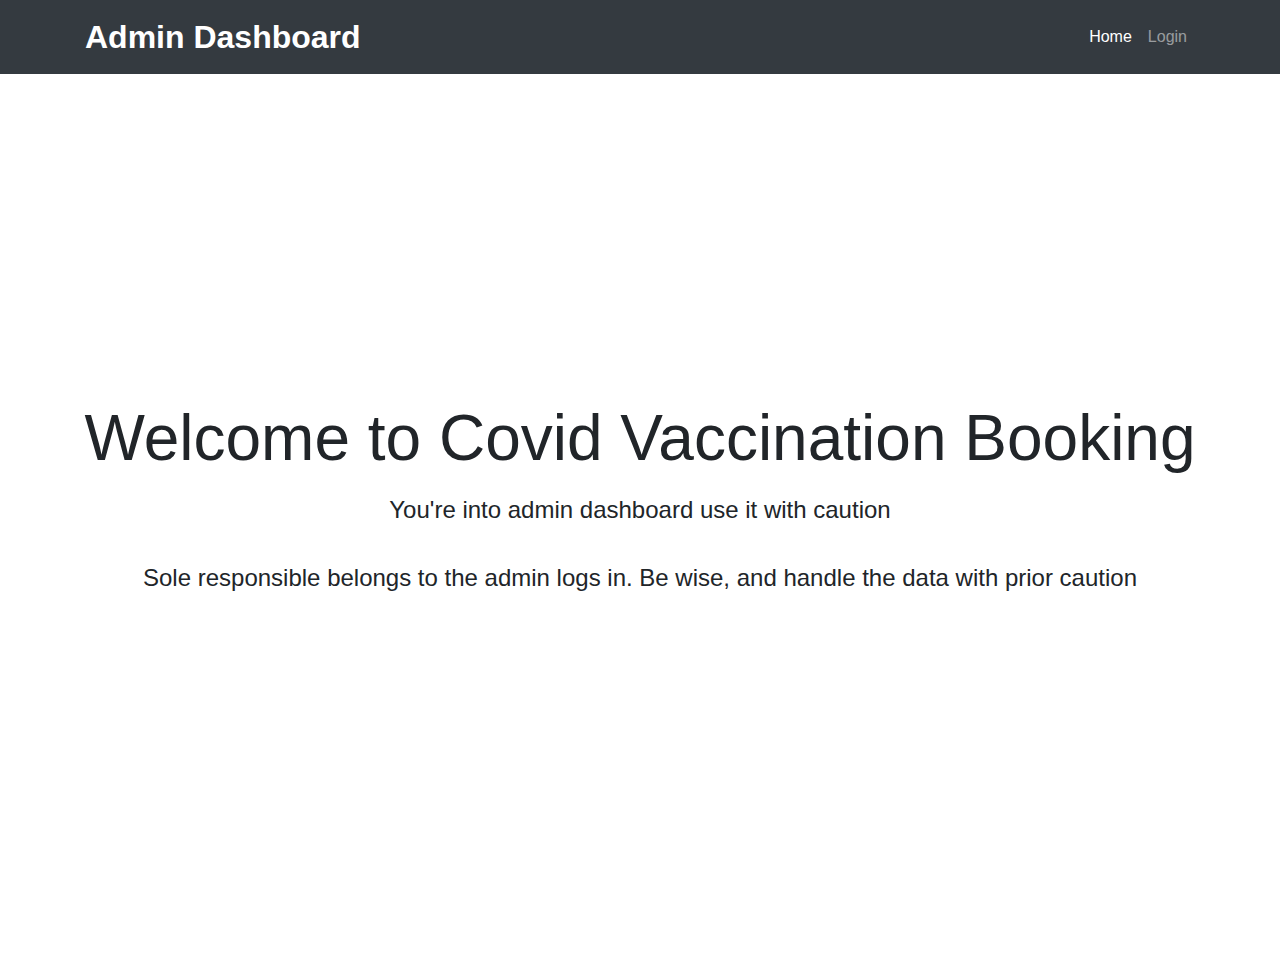
==== admin/index.html @ 4bd3251b "Trivial changes" ====
<!DOCTYPE html>
<html lang="en" dir="ltr">
  <head>
    <meta charset="utf-8">
    <title>Admin panel</title>
    <meta name="viewport" content="width=device-width, initial-scale=1.0">
	  <link rel="stylesheet" href="https://maxcdn.bootstrapcdn.com/bootstrap/4.0.0/css/bootstrap.min.css">
    <style>
      /* Add some custom styles here */
      body {
        padding-top: 4rem;
      }
      .navbar-brand {
        font-weight: bold;
        font-size: 2rem;
      }
      .btn-primary {
        background-color: #007bff;
        border-color: #007bff;
      }
      .btn-primary:hover {
        background-color: #0069d9;
        border-color: #0062cc;
      }
      .table thead th {
        background-color: #007bff;
        color: #fff;
      }
      .table tbody td {
        vertical-align: middle;
      }
      .table tbody tr:nth-child(even) {
        background-color: #f2f2f2;
      }
      .main-container {
        display: flex;
        flex-direction: column;
        align-items: center;
        justify-content: center;
        height: 100vh;
      }
      .main-container h1 {
        font-size: 4rem;
        margin-bottom: 1rem;
      }
      .main-container p {
        font-size: 1.5rem;
        text-align: center;
        margin-bottom: 2rem;
      }
    </style>
  </head>
  <body>
<nav class="navbar navbar-expand-lg navbar-dark bg-dark fixed-top">
  <div class="container">
    <a class="navbar-brand" href="#">Admin Dashboard</a>
    <button class="navbar-toggler" type="button" data-toggle="collapse" data-target="#navbarNav" aria-controls="navbarNav" aria-expanded="false" aria-label="Toggle navigation">
      <span class="navbar-toggler-icon"></span>
    </button>
    <div class="collapse navbar-collapse" id="navbarNav">
      <ul class="navbar-nav ml-auto">
        <li class="nav-item active">
          <a class="nav-link" href="#">Home</a>
        </li>
        <li class="nav-item">
          <a class="nav-link" href="php/login.php">Login</a>
        </li>
      </ul>
    </div>
  </div>
</nav>

<div class="main-container">
	<h1>Welcome to Covid Vaccination Booking</h1>
	<p class="lead">You're into admin dashboard use it with caution</p>
	<p>Sole responsible belongs to the admin logs in. Be wise, and handle the data with prior caution</p>
</div>
  </body>
</html>
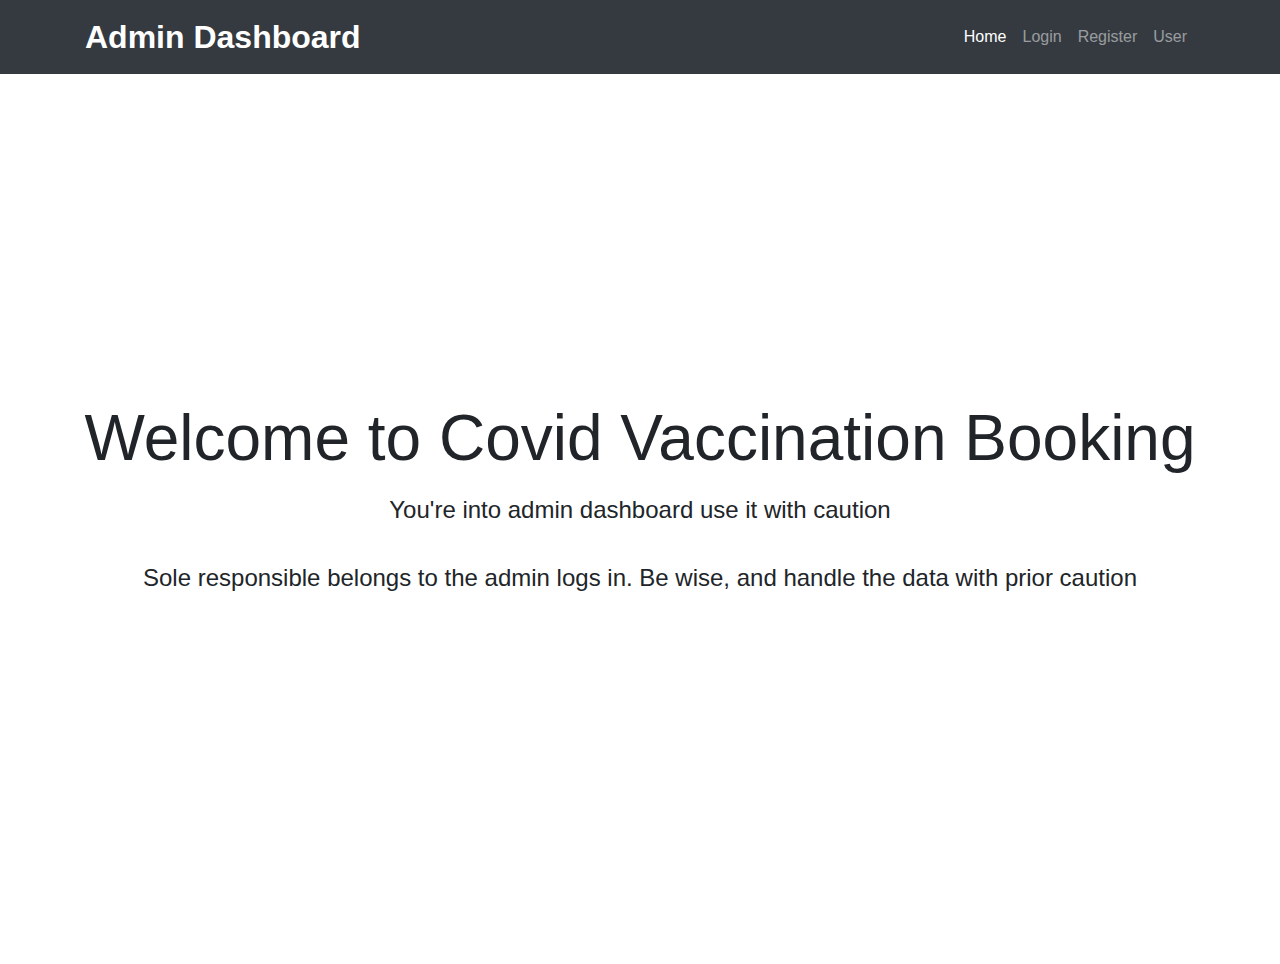
==== commit 185b471f: "Admin features added" ====
--- a/admin/index.html
+++ b/admin/index.html
@@ -65,6 +65,12 @@
         <li class="nav-item">
           <a class="nav-link" href="php/login.php">Login</a>
         </li>
+        <li class="nav-item">
+          <a class="nav-link" href="php/register.php">Register</a>
+        </li>
+        <li class="nav-item">
+          <a class="nav-link" href="../php/main.php">User</a>
+        </li>
       </ul>
     </div>
   </div>
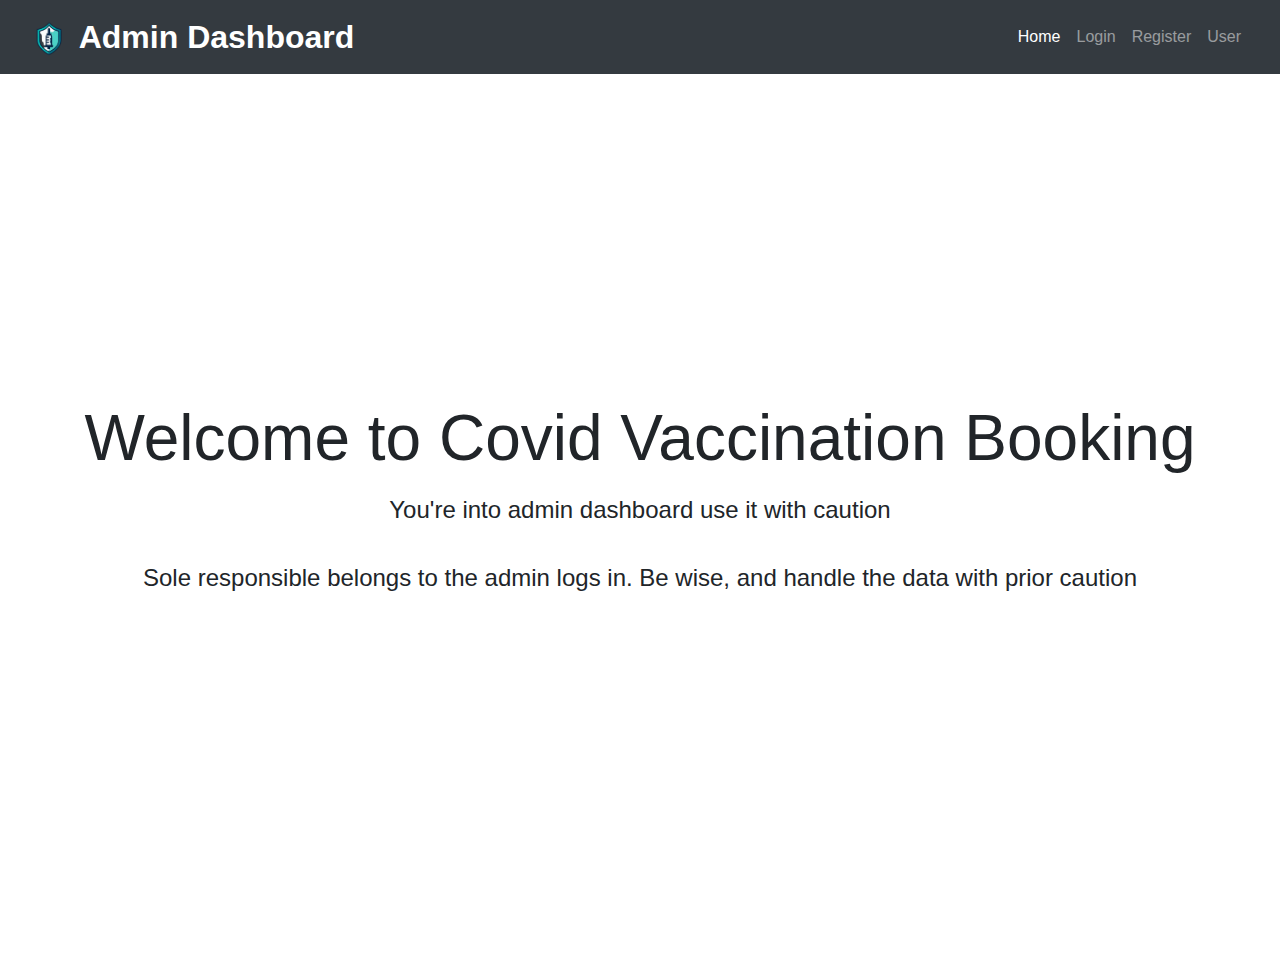
==== commit a3e7967b: "UI changes made" ====
--- a/admin/index.html
+++ b/admin/index.html
@@ -9,6 +9,7 @@
       /* Add some custom styles here */
       body {
         padding-top: 4rem;
+        font-family: 'Roboto', sans-serif;
       }
       .navbar-brand {
         font-weight: bold;
@@ -52,8 +53,10 @@
   </head>
   <body>
 <nav class="navbar navbar-expand-lg navbar-dark bg-dark fixed-top">
-  <div class="container">
-    <a class="navbar-brand" href="#">Admin Dashboard</a>
+  <div class="container-fluid">
+    <a class="navbar-brand" href="#">
+      <img src="../img/icon.png" alt="Logo" width="40" height="40" class="d-inline-block align-text-top">
+      Admin Dashboard</a>
     <button class="navbar-toggler" type="button" data-toggle="collapse" data-target="#navbarNav" aria-controls="navbarNav" aria-expanded="false" aria-label="Toggle navigation">
       <span class="navbar-toggler-icon"></span>
     </button>
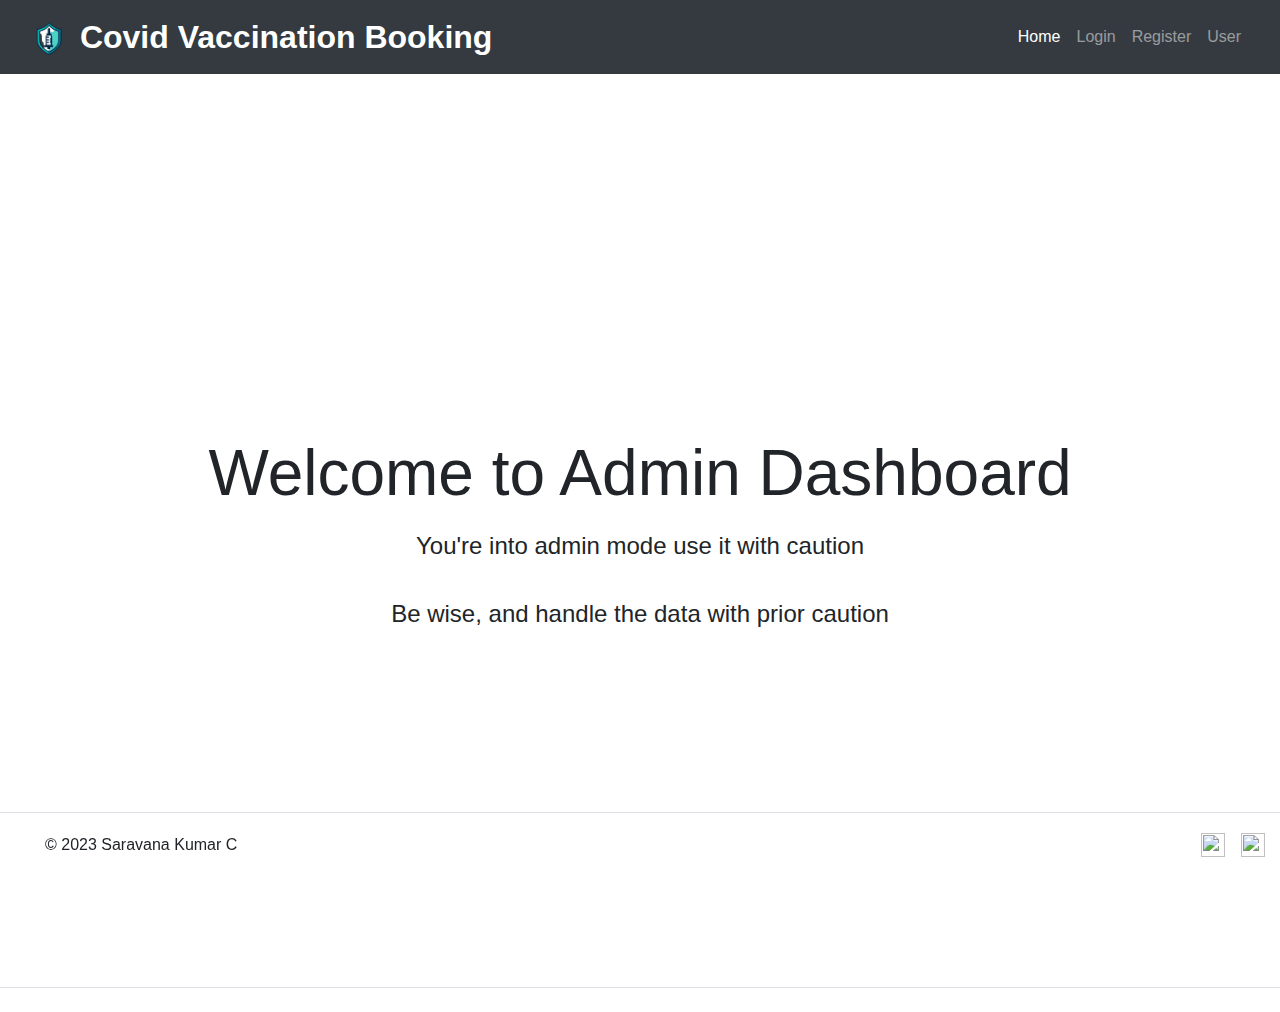
==== commit 10e037a0: "Head icon added" ====
--- a/admin/index.html
+++ b/admin/index.html
@@ -5,6 +5,7 @@
     <title>Admin panel</title>
     <meta name="viewport" content="width=device-width, initial-scale=1.0">
 	  <link rel="stylesheet" href="https://maxcdn.bootstrapcdn.com/bootstrap/4.0.0/css/bootstrap.min.css">
+    <link rel = "icon" href = "../img/icon.png" type = "image/x-icon">
     <style>
       /* Add some custom styles here */
       body {
@@ -49,40 +50,65 @@
         text-align: center;
         margin-bottom: 2rem;
       }
+      .img-box {
+        background-color: #F8F9FA;
+        border: 1px solid #CED4DA;
+        border-radius: 10px;
+        padding: 30px;
+        box-shadow: 0px 2px 10px rgba(0,0,0,0.1);
+      }
     </style>
   </head>
   <body>
-<nav class="navbar navbar-expand-lg navbar-dark bg-dark fixed-top">
-  <div class="container-fluid">
-    <a class="navbar-brand" href="#">
-      <img src="../img/icon.png" alt="Logo" width="40" height="40" class="d-inline-block align-text-top">
-      Admin Dashboard</a>
-    <button class="navbar-toggler" type="button" data-toggle="collapse" data-target="#navbarNav" aria-controls="navbarNav" aria-expanded="false" aria-label="Toggle navigation">
-      <span class="navbar-toggler-icon"></span>
-    </button>
-    <div class="collapse navbar-collapse" id="navbarNav">
-      <ul class="navbar-nav ml-auto">
-        <li class="nav-item active">
-          <a class="nav-link" href="#">Home</a>
-        </li>
-        <li class="nav-item">
-          <a class="nav-link" href="php/login.php">Login</a>
-        </li>
-        <li class="nav-item">
-          <a class="nav-link" href="php/register.php">Register</a>
-        </li>
-        <li class="nav-item">
-          <a class="nav-link" href="../php/main.php">User</a>
-        </li>
+    <nav class="navbar navbar-expand-lg navbar-dark bg-dark fixed-top">
+      <div class="container-fluid">
+        <a class="navbar-brand" href="#">
+          <img src="../img/icon.png" alt="Logo" width="40" height="40" class="d-inline-block align-text-top">
+          Covid Vaccination Booking
+        </a>
+        <button class="navbar-toggler" type="button" data-toggle="collapse" data-target="#navbarNav" aria-controls="navbarNav" aria-expanded="false" aria-label="Toggle navigation">
+          <span class="navbar-toggler-icon"></span>
+        </button>
+        <div class="collapse navbar-collapse" id="navbarNav">
+          <ul class="navbar-nav ml-auto">
+            <li class="nav-item active">
+              <a class="nav-link" href="#">Home</a>
+            </li>
+            <li class="nav-item">
+              <a class="nav-link" href="php/login.php">Login</a>
+            </li>
+            <li class="nav-item">
+              <a class="nav-link" href="php/register.php">Register</a>
+            </li>
+            <li class="nav-item">
+              <a class="nav-link" href="../php/main.php">User</a>
+            </li>
+          </ul>
+        </div>
+      </div>
+    </nav>
+
+    <div class="main-container px-4 pt-4 my-4 text-center border-bottom">
+      <h1 class="display-4 fw-bold text-body-emphasis">Welcome to Admin Dashboard</h1>
+      <p class="lead">You're into admin mode use it with caution</p>
+      <p>Be wise, and handle the data with prior caution</p>
+    </div>
+    
+    
+    <div class="b-example-divider"></div>
+
+    <footer class="d-flex flex-wrap justify-content-between align-items-center py-3 my-4 border-top fixed-bottom">
+      <div class="col-md-4 d-flex align-items-center">
+        <a href="/" class="mb-3 me-2 mb-md-0 text-body-secondary text-decoration-none lh-1">
+          <svg class="bi" width="30" height="24"><use xlink:href="#bootstrap"></use></svg>
+        </a>
+        <span class="mb-3 mb-md-0 text-body-secondary">© 2023 Saravana Kumar C</span>
+      </div>
+  
+      <ul class="nav col-md-4 justify-content-end list-unstyled d-flex">
+        <li class="mx-3"><a class="text-body-secondary" href="https://instagram.com/sa.raw.na?igshid=MzNlNGNkZWQ4Mg=="><img src="../img/instagram.svg" class="bi" width="24" height="24"></svg></a></li>
+        <li class="ms-3"><a class="text-body-secondary" href="https://www.linkedin.com/in/saravana-kumar-c-98144023a/"><img src="../img/linkedin.svg" class="bi" width="24" height="24"></svg></a></li>
       </ul>
-    </div>
-  </div>
-</nav>
-
-<div class="main-container">
-	<h1>Welcome to Covid Vaccination Booking</h1>
-	<p class="lead">You're into admin dashboard use it with caution</p>
-	<p>Sole responsible belongs to the admin logs in. Be wise, and handle the data with prior caution</p>
-</div>
+  </footer>
   </body>
 </html> 